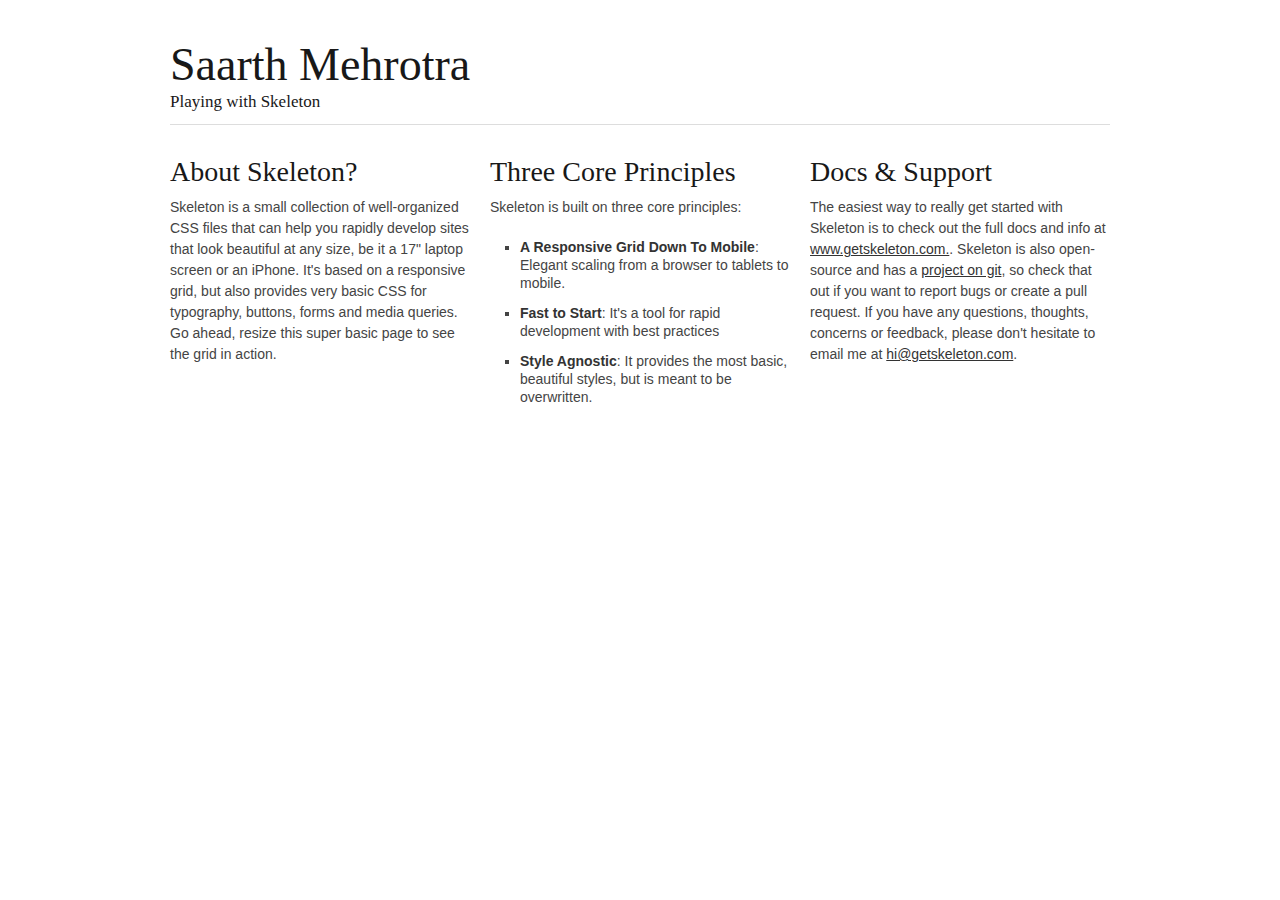
==== skltn_index.html @ eb8d66e8 "Add Stuff" ====
<!DOCTYPE html>
<!--[if lt IE 7 ]><html class="ie ie6" lang="en"> <![endif]-->
<!--[if IE 7 ]><html class="ie ie7" lang="en"> <![endif]-->
<!--[if IE 8 ]><html class="ie ie8" lang="en"> <![endif]-->
<!--[if (gte IE 9)|!(IE)]><!--><html lang="en"> <!--<![endif]-->
<head>

	<!-- Basic Page Needs
  ================================================== -->
	<meta charset="utf-8">
	<title>Saarth Mehrotra</title>
	<meta name="description" content="">
	<meta name="author" content="">

	<!-- Mobile Specific Metas
  ================================================== -->
	<meta name="viewport" content="width=device-width, initial-scale=1, maximum-scale=1">

	<!-- CSS
  ================================================== -->
	<link rel="stylesheet" href="stylesheets/base.css">
	<link rel="stylesheet" href="stylesheets/skeleton.css">
	<link rel="stylesheet" href="stylesheets/layout.css">

	<!--[if lt IE 9]>
		<script src="http://html5shim.googlecode.com/svn/trunk/html5.js"></script>
	<![endif]-->

	<!-- Favicons
	================================================== -->
</head>
<body>



	<!-- Primary Page Layout
	================================================== -->

	<!-- Delete everything in this .container and get started on your own site! -->

	<div class="container">
		<div class="sixteen columns">
			<h1 class="remove-bottom" style="margin-top: 40px">Saarth Mehrotra</h1>
			<h5>Playing with Skeleton</h5>
			<hr />
		</div>
		<div class="one-third column">
			<h3>About Skeleton?</h3>
			<p>Skeleton is a small collection of well-organized CSS files that can help you rapidly develop sites that look beautiful at any size, be it a 17" laptop screen or an iPhone. It's based on a responsive grid, but also provides very basic CSS for typography, buttons, forms and media queries. Go ahead, resize this super basic page to see the grid in action.</p>
		</div>
		<div class="one-third column">
			<h3>Three Core Principles</h3>
			<p>Skeleton is built on three core principles:</p>
			<ul class="square">
				<li><strong>A Responsive Grid Down To Mobile</strong>: Elegant scaling from a browser to tablets to mobile.</li>
				<li><strong>Fast to Start</strong>: It's a tool for rapid development with best practices</li>
				<li><strong>Style Agnostic</strong>: It provides the most basic, beautiful styles, but is meant to be overwritten.</li>
			</ul>
		</div>
		<div class="one-third column">
			<h3>Docs &amp; Support</h3>
			<p>The easiest way to really get started with Skeleton is to check out the full docs and info at <a href="http://www.getskeleton.com">www.getskeleton.com.</a>. Skeleton is also open-source and has a <a href="https://github.com/dhgamache/skeleton">project on git</a>, so check that out if you want to report bugs or create a pull request. If you have any questions, thoughts, concerns or feedback, please don't hesitate to email me at <a href="mailto:hi@getskeleton.com">hi@getskeleton.com</a>.</p>
		</div>

	</div><!-- container -->


<!-- End Document
================================================== -->
</body>
</html>
---- stylesheets/base.css ----
/*
* Skeleton V1.2
* Copyright 2011, Dave Gamache
* www.getskeleton.com
* Free to use under the MIT license.
* http://www.opensource.org/licenses/mit-license.php
* 6/20/2012
*/


/* Table of Content
==================================================
	#Reset & Basics
	#Basic Styles
	#Site Styles
	#Typography
	#Links
	#Lists
	#Images
	#Buttons
	#Forms
	#Misc */


/* #Reset & Basics (Inspired by E. Meyers)
================================================== */
	html, body, div, span, applet, object, iframe, h1, h2, h3, h4, h5, h6, p, blockquote, pre, a, abbr, acronym, address, big, cite, code, del, dfn, em, img, ins, kbd, q, s, samp, small, strike, strong, sub, sup, tt, var, b, u, i, center, dl, dt, dd, ol, ul, li, fieldset, form, label, legend, table, caption, tbody, tfoot, thead, tr, th, td, article, aside, canvas, details, embed, figure, figcaption, footer, header, hgroup, menu, nav, output, ruby, section, summary, time, mark, audio, video {
		margin: 0;
		padding: 0;
		border: 0;
		font-size: 100%;
		font: inherit;
		vertical-align: baseline; }
	article, aside, details, figcaption, figure, footer, header, hgroup, menu, nav, section {
		display: block; }
	body {
		line-height: 1; }
	ol, ul {
		list-style: none; }
	blockquote, q {
		quotes: none; }
	blockquote:before, blockquote:after,
	q:before, q:after {
		content: '';
		content: none; }
	table {
		border-collapse: collapse;
		border-spacing: 0; }


/* #Basic Styles
================================================== */
	body {
		background: #fff;
		font: 14px/21px "HelveticaNeue", "Helvetica Neue", Helvetica, Arial, sans-serif;
		color: #444;
		-webkit-font-smoothing: antialiased; /* Fix for webkit rendering */
		-webkit-text-size-adjust: 100%;
 }


/* #Typography
================================================== */
	h1, h2, h3, h4, h5, h6 {
		color: #181818;
		font-family: "Georgia", "Times New Roman", serif;
		font-weight: normal; }
	h1 a, h2 a, h3 a, h4 a, h5 a, h6 a { font-weight: inherit; }
	h1 { font-size: 46px; line-height: 50px; margin-bottom: 14px;}
	h2 { font-size: 35px; line-height: 40px; margin-bottom: 10px; }
	h3 { font-size: 28px; line-height: 34px; margin-bottom: 8px; }
	h4 { font-size: 21px; line-height: 30px; margin-bottom: 4px; }
	h5 { font-size: 17px; line-height: 24px; }
	h6 { font-size: 14px; line-height: 21px; }
	.subheader { color: #777; }

	p { margin: 0 0 20px 0; }
	p img { margin: 0; }
	p.lead { font-size: 21px; line-height: 27px; color: #777;  }

	em { font-style: italic; }
	strong { font-weight: bold; color: #333; }
	small { font-size: 80%; }

/*	Blockquotes  */
	blockquote, blockquote p { font-size: 17px; line-height: 24px; color: #777; font-style: italic; }
	blockquote { margin: 0 0 20px; padding: 9px 20px 0 19px; border-left: 1px solid #ddd; }
	blockquote cite { display: block; font-size: 12px; color: #555; }
	blockquote cite:before { content: "\2014 \0020"; }
	blockquote cite a, blockquote cite a:visited, blockquote cite a:visited { color: #555; }

	hr { border: solid #ddd; border-width: 1px 0 0; clear: both; margin: 10px 0 30px; height: 0; }


/* #Links
================================================== */
	a, a:visited { color: #333; text-decoration: underline; outline: 0; }
	a:hover, a:focus { color: #000; }
	p a, p a:visited { line-height: inherit; }


/* #Lists
================================================== */
	ul, ol { margin-bottom: 20px; }
	ul { list-style: none outside; }
	ol { list-style: decimal; }
	ol, ul.square, ul.circle, ul.disc { margin-left: 30px; }
	ul.square { list-style: square outside; }
	ul.circle { list-style: circle outside; }
	ul.disc { list-style: disc outside; }
	ul ul, ul ol,
	ol ol, ol ul { margin: 4px 0 5px 30px; font-size: 90%;  }
	ul ul li, ul ol li,
	ol ol li, ol ul li { margin-bottom: 6px; }
	li { line-height: 18px; margin-bottom: 12px; }
	ul.large li { line-height: 21px; }
	li p { line-height: 21px; }

/* #Images
================================================== */

	img.scale-with-grid {
		max-width: 100%;
		height: auto; }


/* #Buttons
================================================== */

	.button,
	button,
	input[type="submit"],
	input[type="reset"],
	input[type="button"] {
		background: #eee; /* Old browsers */
		background: #eee -moz-linear-gradient(top, rgba(255,255,255,.2) 0%, rgba(0,0,0,.2) 100%); /* FF3.6+ */
		background: #eee -webkit-gradient(linear, left top, left bottom, color-stop(0%,rgba(255,255,255,.2)), color-stop(100%,rgba(0,0,0,.2))); /* Chrome,Safari4+ */
		background: #eee -webkit-linear-gradient(top, rgba(255,255,255,.2) 0%,rgba(0,0,0,.2) 100%); /* Chrome10+,Safari5.1+ */
		background: #eee -o-linear-gradient(top, rgba(255,255,255,.2) 0%,rgba(0,0,0,.2) 100%); /* Opera11.10+ */
		background: #eee -ms-linear-gradient(top, rgba(255,255,255,.2) 0%,rgba(0,0,0,.2) 100%); /* IE10+ */
		background: #eee linear-gradient(top, rgba(255,255,255,.2) 0%,rgba(0,0,0,.2) 100%); /* W3C */
	  border: 1px solid #aaa;
	  border-top: 1px solid #ccc;
	  border-left: 1px solid #ccc;
	  -moz-border-radius: 3px;
	  -webkit-border-radius: 3px;
	  border-radius: 3px;
	  color: #444;
	  display: inline-block;
	  font-size: 11px;
	  font-weight: bold;
	  text-decoration: none;
	  text-shadow: 0 1px rgba(255, 255, 255, .75);
	  cursor: pointer;
	  margin-bottom: 20px;
	  line-height: normal;
	  padding: 8px 10px;
	  font-family: "HelveticaNeue", "Helvetica Neue", Helvetica, Arial, sans-serif; }

	.button:hover,
	button:hover,
	input[type="submit"]:hover,
	input[type="reset"]:hover,
	input[type="button"]:hover {
		color: #222;
		background: #ddd; /* Old browsers */
		background: #ddd -moz-linear-gradient(top, rgba(255,255,255,.3) 0%, rgba(0,0,0,.3) 100%); /* FF3.6+ */
		background: #ddd -webkit-gradient(linear, left top, left bottom, color-stop(0%,rgba(255,255,255,.3)), color-stop(100%,rgba(0,0,0,.3))); /* Chrome,Safari4+ */
		background: #ddd -webkit-linear-gradient(top, rgba(255,255,255,.3) 0%,rgba(0,0,0,.3) 100%); /* Chrome10+,Safari5.1+ */
		background: #ddd -o-linear-gradient(top, rgba(255,255,255,.3) 0%,rgba(0,0,0,.3) 100%); /* Opera11.10+ */
		background: #ddd -ms-linear-gradient(top, rgba(255,255,255,.3) 0%,rgba(0,0,0,.3) 100%); /* IE10+ */
		background: #ddd linear-gradient(top, rgba(255,255,255,.3) 0%,rgba(0,0,0,.3) 100%); /* W3C */
	  border: 1px solid #888;
	  border-top: 1px solid #aaa;
	  border-left: 1px solid #aaa; }

	.button:active,
	button:active,
	input[type="submit"]:active,
	input[type="reset"]:active,
	input[type="button"]:active {
		border: 1px solid #666;
		background: #ccc; /* Old browsers */
		background: #ccc -moz-linear-gradient(top, rgba(255,255,255,.35) 0%, rgba(10,10,10,.4) 100%); /* FF3.6+ */
		background: #ccc -webkit-gradient(linear, left top, left bottom, color-stop(0%,rgba(255,255,255,.35)), color-stop(100%,rgba(10,10,10,.4))); /* Chrome,Safari4+ */
		background: #ccc -webkit-linear-gradient(top, rgba(255,255,255,.35) 0%,rgba(10,10,10,.4) 100%); /* Chrome10+,Safari5.1+ */
		background: #ccc -o-linear-gradient(top, rgba(255,255,255,.35) 0%,rgba(10,10,10,.4) 100%); /* Opera11.10+ */
		background: #ccc -ms-linear-gradient(top, rgba(255,255,255,.35) 0%,rgba(10,10,10,.4) 100%); /* IE10+ */
		background: #ccc linear-gradient(top, rgba(255,255,255,.35) 0%,rgba(10,10,10,.4) 100%); /* W3C */ }

	.button.full-width,
	button.full-width,
	input[type="submit"].full-width,
	input[type="reset"].full-width,
	input[type="button"].full-width {
		width: 100%;
		padding-left: 0 !important;
		padding-right: 0 !important;
		text-align: center; }

	/* Fix for odd Mozilla border & padding issues */
	button::-moz-focus-inner,
	input::-moz-focus-inner {
    border: 0;
    padding: 0;
	}


/* #Forms
================================================== */

	form {
		margin-bottom: 20px; }
	fieldset {
		margin-bottom: 20px; }
	input[type="text"],
	input[type="password"],
	input[type="email"],
	textarea,
	select {
		border: 1px solid #ccc;
		padding: 6px 4px;
		outline: none;
		-moz-border-radius: 2px;
		-webkit-border-radius: 2px;
		border-radius: 2px;
		font: 13px "HelveticaNeue", "Helvetica Neue", Helvetica, Arial, sans-serif;
		color: #777;
		margin: 0;
		width: 210px;
		max-width: 100%;
		display: block;
		margin-bottom: 20px;
		background: #fff; }
	select {
		padding: 0; }
	input[type="text"]:focus,
	input[type="password"]:focus,
	input[type="email"]:focus,
	textarea:focus {
		border: 1px solid #aaa;
 		color: #444;
 		-moz-box-shadow: 0 0 3px rgba(0,0,0,.2);
		-webkit-box-shadow: 0 0 3px rgba(0,0,0,.2);
		box-shadow:  0 0 3px rgba(0,0,0,.2); }
	textarea {
		min-height: 60px; }
	label,
	legend {
		display: block;
		font-weight: bold;
		font-size: 13px;  }
	select {
		width: 220px; }
	input[type="checkbox"] {
		display: inline; }
	label span,
	legend span {
		font-weight: normal;
		font-size: 13px;
		color: #444; }

/* #Misc
================================================== */
	.remove-bottom { margin-bottom: 0 !important; }
	.half-bottom { margin-bottom: 10px !important; }
	.add-bottom { margin-bottom: 20px !important; }
---- stylesheets/skeleton.css ----
/*
* Skeleton V1.2
* Copyright 2011, Dave Gamache
* www.getskeleton.com
* Free to use under the MIT license.
* http://www.opensource.org/licenses/mit-license.php
* 6/20/2012
*/


/* Table of Contents
==================================================
    #Base 960 Grid
    #Tablet (Portrait)
    #Mobile (Portrait)
    #Mobile (Landscape)
    #Clearing */



/* #Base 960 Grid
================================================== */

    .container                                  { position: relative; width: 960px; margin: 0 auto; padding: 0; }
    .container .column,
    .container .columns                         { float: left; display: inline; margin-left: 10px; margin-right: 10px; }
    .row                                        { margin-bottom: 20px; }

    /* Nested Column Classes */
    .column.alpha, .columns.alpha               { margin-left: 0; }
    .column.omega, .columns.omega               { margin-right: 0; }

    /* Base Grid */
    .container .one.column,
    .container .one.columns                     { width: 40px;  }
    .container .two.columns                     { width: 100px; }
    .container .three.columns                   { width: 160px; }
    .container .four.columns                    { width: 220px; }
    .container .five.columns                    { width: 280px; }
    .container .six.columns                     { width: 340px; }
    .container .seven.columns                   { width: 400px; }
    .container .eight.columns                   { width: 460px; }
    .container .nine.columns                    { width: 520px; }
    .container .ten.columns                     { width: 580px; }
    .container .eleven.columns                  { width: 640px; }
    .container .twelve.columns                  { width: 700px; }
    .container .thirteen.columns                { width: 760px; }
    .container .fourteen.columns                { width: 820px; }
    .container .fifteen.columns                 { width: 880px; }
    .container .sixteen.columns                 { width: 940px; }

    .container .one-third.column                { width: 300px; }
    .container .two-thirds.column               { width: 620px; }

    /* Offsets */
    .container .offset-by-one                   { padding-left: 60px;  }
    .container .offset-by-two                   { padding-left: 120px; }
    .container .offset-by-three                 { padding-left: 180px; }
    .container .offset-by-four                  { padding-left: 240px; }
    .container .offset-by-five                  { padding-left: 300px; }
    .container .offset-by-six                   { padding-left: 360px; }
    .container .offset-by-seven                 { padding-left: 420px; }
    .container .offset-by-eight                 { padding-left: 480px; }
    .container .offset-by-nine                  { padding-left: 540px; }
    .container .offset-by-ten                   { padding-left: 600px; }
    .container .offset-by-eleven                { padding-left: 660px; }
    .container .offset-by-twelve                { padding-left: 720px; }
    .container .offset-by-thirteen              { padding-left: 780px; }
    .container .offset-by-fourteen              { padding-left: 840px; }
    .container .offset-by-fifteen               { padding-left: 900px; }



/* #Tablet (Portrait)
================================================== */

    /* Note: Design for a width of 768px */

    @media only screen and (min-width: 768px) and (max-width: 959px) {
        .container                                  { width: 768px; }
        .container .column,
        .container .columns                         { margin-left: 10px; margin-right: 10px;  }
        .column.alpha, .columns.alpha               { margin-left: 0; margin-right: 10px; }
        .column.omega, .columns.omega               { margin-right: 0; margin-left: 10px; }
        .alpha.omega                                { margin-left: 0; margin-right: 0; }

        .container .one.column,
        .container .one.columns                     { width: 28px; }
        .container .two.columns                     { width: 76px; }
        .container .three.columns                   { width: 124px; }
        .container .four.columns                    { width: 172px; }
        .container .five.columns                    { width: 220px; }
        .container .six.columns                     { width: 268px; }
        .container .seven.columns                   { width: 316px; }
        .container .eight.columns                   { width: 364px; }
        .container .nine.columns                    { width: 412px; }
        .container .ten.columns                     { width: 460px; }
        .container .eleven.columns                  { width: 508px; }
        .container .twelve.columns                  { width: 556px; }
        .container .thirteen.columns                { width: 604px; }
        .container .fourteen.columns                { width: 652px; }
        .container .fifteen.columns                 { width: 700px; }
        .container .sixteen.columns                 { width: 748px; }

        .container .one-third.column                { width: 236px; }
        .container .two-thirds.column               { width: 492px; }

        /* Offsets */
        .container .offset-by-one                   { padding-left: 48px; }
        .container .offset-by-two                   { padding-left: 96px; }
        .container .offset-by-three                 { padding-left: 144px; }
        .container .offset-by-four                  { padding-left: 192px; }
        .container .offset-by-five                  { padding-left: 240px; }
        .container .offset-by-six                   { padding-left: 288px; }
        .container .offset-by-seven                 { padding-left: 336px; }
        .container .offset-by-eight                 { padding-left: 384px; }
        .container .offset-by-nine                  { padding-left: 432px; }
        .container .offset-by-ten                   { padding-left: 480px; }
        .container .offset-by-eleven                { padding-left: 528px; }
        .container .offset-by-twelve                { padding-left: 576px; }
        .container .offset-by-thirteen              { padding-left: 624px; }
        .container .offset-by-fourteen              { padding-left: 672px; }
        .container .offset-by-fifteen               { padding-left: 720px; }
    }


/*  #Mobile (Portrait)
================================================== */

    /* Note: Design for a width of 320px */

    @media only screen and (max-width: 767px) {
        .container { width: 300px; }
        .container .columns,
        .container .column { margin: 0; }

        .container .one.column,
        .container .one.columns,
        .container .two.columns,
        .container .three.columns,
        .container .four.columns,
        .container .five.columns,
        .container .six.columns,
        .container .seven.columns,
        .container .eight.columns,
        .container .nine.columns,
        .container .ten.columns,
        .container .eleven.columns,
        .container .twelve.columns,
        .container .thirteen.columns,
        .container .fourteen.columns,
        .container .fifteen.columns,
        .container .sixteen.columns,
        .container .one-third.column,
        .container .two-thirds.column  { width: 300px; }

        /* Offsets */
        .container .offset-by-one,
        .container .offset-by-two,
        .container .offset-by-three,
        .container .offset-by-four,
        .container .offset-by-five,
        .container .offset-by-six,
        .container .offset-by-seven,
        .container .offset-by-eight,
        .container .offset-by-nine,
        .container .offset-by-ten,
        .container .offset-by-eleven,
        .container .offset-by-twelve,
        .container .offset-by-thirteen,
        .container .offset-by-fourteen,
        .container .offset-by-fifteen { padding-left: 0; }

    }


/* #Mobile (Landscape)
================================================== */

    /* Note: Design for a width of 480px */

    @media only screen and (min-width: 480px) and (max-width: 767px) {
        .container { width: 420px; }
        .container .columns,
        .container .column { margin: 0; }

        .container .one.column,
        .container .one.columns,
        .container .two.columns,
        .container .three.columns,
        .container .four.columns,
        .container .five.columns,
        .container .six.columns,
        .container .seven.columns,
        .container .eight.columns,
        .container .nine.columns,
        .container .ten.columns,
        .container .eleven.columns,
        .container .twelve.columns,
        .container .thirteen.columns,
        .container .fourteen.columns,
        .container .fifteen.columns,
        .container .sixteen.columns,
        .container .one-third.column,
        .container .two-thirds.column { width: 420px; }
    }


/* #Clearing
================================================== */

    /* Self Clearing Goodness */
    .container:after { content: "\0020"; display: block; height: 0; clear: both; visibility: hidden; }

    /* Use clearfix class on parent to clear nested columns,
    or wrap each row of columns in a <div class="row"> */
    .clearfix:before,
    .clearfix:after,
    .row:before,
    .row:after {
      content: '\0020';
      display: block;
      overflow: hidden;
      visibility: hidden;
      width: 0;
      height: 0; }
    .row:after,
    .clearfix:after {
      clear: both; }
    .row,
    .clearfix {
      zoom: 1; }

    /* You can also use a <br class="clear" /> to clear columns */
    .clear {
      clear: both;
      display: block;
      overflow: hidden;
      visibility: hidden;
      width: 0;
      height: 0;
    }
---- stylesheets/layout.css ----
/*
* Skeleton V1.2
* Copyright 2011, Dave Gamache
* www.getskeleton.com
* Free to use under the MIT license.
* http://www.opensource.org/licenses/mit-license.php
* 6/20/2012
*/

/* Table of Content
==================================================
	#Site Styles
	#Page Styles
	#Media Queries
	#Font-Face */

/* #Site Styles
================================================== */

/* #Page Styles
================================================== */

/* #Media Queries
================================================== */

	/* Smaller than standard 960 (devices and browsers) */
	@media only screen and (max-width: 959px) {}

	/* Tablet Portrait size to standard 960 (devices and browsers) */
	@media only screen and (min-width: 768px) and (max-width: 959px) {}

	/* All Mobile Sizes (devices and browser) */
	@media only screen and (max-width: 767px) {}

	/* Mobile Landscape Size to Tablet Portrait (devices and browsers) */
	@media only screen and (min-width: 480px) and (max-width: 767px) {}

	/* Mobile Portrait Size to Mobile Landscape Size (devices and browsers) */
	@media only screen and (max-width: 479px) {}


/* #Font-Face
================================================== */
/* 	This is the proper syntax for an @font-face file
		Just create a "fonts" folder at the root,
		copy your FontName into code below and remove
		comment brackets */

/*	@font-face {
	    font-family: 'FontName';
	    src: url('../fonts/FontName.eot');
	    src: url('../fonts/FontName.eot?iefix') format('eot'),
	         url('../fonts/FontName.woff') format('woff'),
	         url('../fonts/FontName.ttf') format('truetype'),
	         url('../fonts/FontName.svg#webfontZam02nTh') format('svg');
	    font-weight: normal;
	    font-style: normal; }
*/
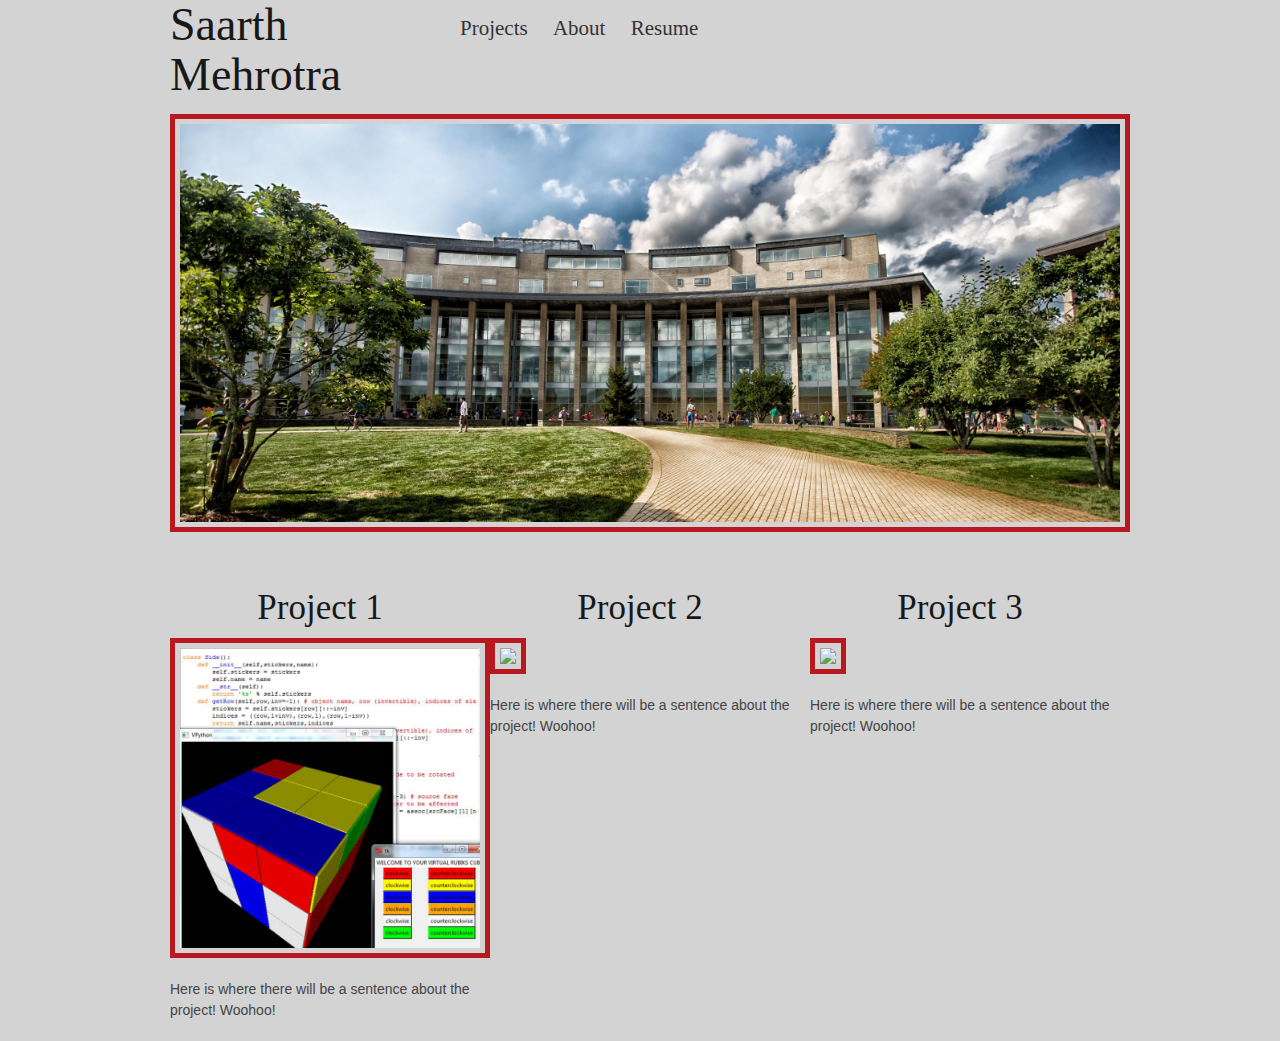
==== commit 758d8e4a: "Adding more pics" ====
--- a/skltn_index.html
+++ b/skltn_index.html
@@ -28,44 +28,48 @@
 
 	<!-- Favicons
 	================================================== -->
+
 </head>
 <body>
 
+<div class="container">
+    <div class="five columns">
+    	<h1>Saarth Mehrotra</h1>
+    </div>
+     
+    <div id="nav" class="eleven columns">
+    	<ul>
+    		<h4>
+    	    	<li><a href="#">Projects</a></li>
+        		<li><a href="#">About</a></li>
+        		<li><a href="#">Resume</a></li>	
+    		</h4>
+    	</ul>
+    </div>
+
+    <div id="headerImage" class="sixteen columns">
+    	<img src = "images/olin_edit.jpg">
+    </div>
+
+    <div class="one-third column feature">
+    	<h2>Project 1</h2>
+    	<img src="images/rubix_project.jpg">
+    	<p>Here is where there will be a sentence about the project! Woohoo!</p>
+    </div>
+
+    <div class="one-third column feature">
+    	<h2>Project 2</h2>
+    	<img src="images/">
+    	<p>Here is where there will be a sentence about the project! Woohoo!</p>
+    </div>
+    
+    <div class="one-third column feature">
+    	<h2>Project 3</h2>
+    	<img src="images/">
+    	<p>Here is where there will be a sentence about the project! Woohoo!</p>
+    </div>
 
 
-	<!-- Primary Page Layout
-	================================================== -->
-
-	<!-- Delete everything in this .container and get started on your own site! -->
-
-	<div class="container">
-		<div class="sixteen columns">
-			<h1 class="remove-bottom" style="margin-top: 40px">Saarth Mehrotra</h1>
-			<h5>Playing with Skeleton</h5>
-			<hr />
-		</div>
-		<div class="one-third column">
-			<h3>About Skeleton?</h3>
-			<p>Skeleton is a small collection of well-organized CSS files that can help you rapidly develop sites that look beautiful at any size, be it a 17" laptop screen or an iPhone. It's based on a responsive grid, but also provides very basic CSS for typography, buttons, forms and media queries. Go ahead, resize this super basic page to see the grid in action.</p>
-		</div>
-		<div class="one-third column">
-			<h3>Three Core Principles</h3>
-			<p>Skeleton is built on three core principles:</p>
-			<ul class="square">
-				<li><strong>A Responsive Grid Down To Mobile</strong>: Elegant scaling from a browser to tablets to mobile.</li>
-				<li><strong>Fast to Start</strong>: It's a tool for rapid development with best practices</li>
-				<li><strong>Style Agnostic</strong>: It provides the most basic, beautiful styles, but is meant to be overwritten.</li>
-			</ul>
-		</div>
-		<div class="one-third column">
-			<h3>Docs &amp; Support</h3>
-			<p>The easiest way to really get started with Skeleton is to check out the full docs and info at <a href="http://www.getskeleton.com">www.getskeleton.com.</a>. Skeleton is also open-source and has a <a href="https://github.com/dhgamache/skeleton">project on git</a>, so check that out if you want to report bugs or create a pull request. If you have any questions, thoughts, concerns or feedback, please don't hesitate to email me at <a href="mailto:hi@getskeleton.com">hi@getskeleton.com</a>.</p>
-		</div>
-
-	</div><!-- container -->
-
-
-<!-- End Document
-================================================== -->
+</div><!-- container -->
 </body>
 </html>--- a/stylesheets/skeleton.css
+++ b/stylesheets/skeleton.css
@@ -1,22 +1,51 @@
-/*
-* Skeleton V1.2
-* Copyright 2011, Dave Gamache
-* www.getskeleton.com
-* Free to use under the MIT license.
-* http://www.opensource.org/licenses/mit-license.php
-* 6/20/2012
-*/
-
-
-/* Table of Contents
-==================================================
-    #Base 960 Grid
-    #Tablet (Portrait)
-    #Mobile (Portrait)
-    #Mobile (Landscape)
-    #Clearing */
-
-
+/* MY STYLE SHEET */
+
+.container {
+    margin-top: 50px;
+}
+ 
+#nav {
+    margin: 13px 0 0 0;
+}
+ 
+#nav ul li{
+    display: inline;
+    margin: 0 20px 0 0;
+    margin-bottom: 130px;
+}
+ 
+#nav a {
+    text-decoration: none;
+}
+ 
+#nav a:hover {
+    text-decoration: underline;
+}
+
+#headerImage img {
+    margin-bottom: 50px;
+    max-width: 100%;
+    height: auto;
+}
+
+.feature img {
+    margin-bottom: 15px;
+    max-width: 100%;
+    height: auto;
+}
+
+h2 {
+    text-align: center;
+}
+
+img {
+   padding:5px;
+   border:5px solid #BA1820;
+}
+
+body {background-color:#d3d3d3;}
+
+/* GIVEN CODE FROM SKELETON*/
 
 /* #Base 960 Grid
 ================================================== */
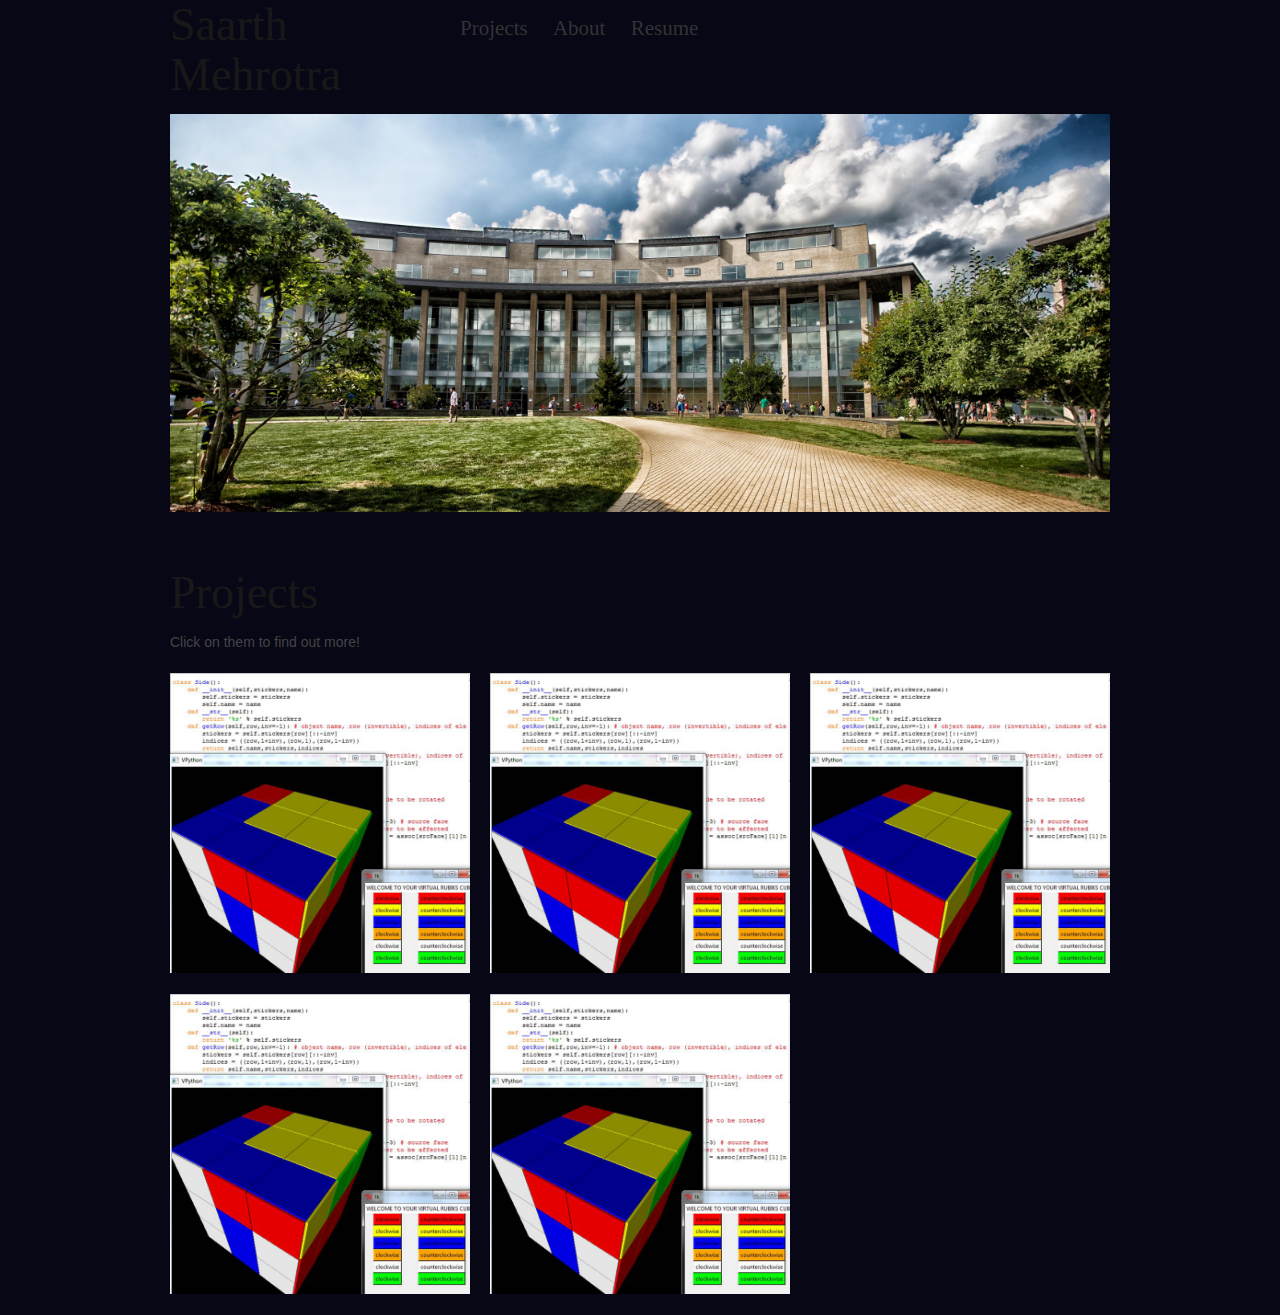
==== commit 90d5b054: "Add more projects, pre-starting to work with j-query" ====
--- a/skltn_index.html
+++ b/skltn_index.html
@@ -26,6 +26,9 @@
 		<script src="http://html5shim.googlecode.com/svn/trunk/html5.js"></script>
 	<![endif]-->
 
+    <!-- Google Font -->
+    <link href='http://fonts.googleapis.com/css?family=Montserrat+Alternates' rel='stylesheet' type='text/css'>
+
 	<!-- Favicons
 	================================================== -->
 
@@ -51,23 +54,33 @@
     	<img src = "images/olin_edit.jpg">
     </div>
 
+        <!-- PROJECTS -->
+    <div id="title" class="sixteen columns">
+        <h1>Projects</h1>
+        <p>Click on them to find out more!</p>
+    </div>
+
+
     <div class="one-third column feature">
-    	<h2>Project 1</h2>
     	<img src="images/rubix_project.jpg">
-    	<p>Here is where there will be a sentence about the project! Woohoo!</p>
+     </div>
+
+    <div class="one-third column feature">
+        <img src="images/rubix_project.jpg">
+    </div>
+    
+    <div class="one-third column feature">
+        <img src="images/rubix_project.jpg">
     </div>
 
     <div class="one-third column feature">
-    	<h2>Project 2</h2>
-    	<img src="images/">
-    	<p>Here is where there will be a sentence about the project! Woohoo!</p>
+        <img src="images/rubix_project.jpg">
     </div>
-    
+
     <div class="one-third column feature">
-    	<h2>Project 3</h2>
-    	<img src="images/">
-    	<p>Here is where there will be a sentence about the project! Woohoo!</p>
+        <img src="images/rubix_project.jpg">
     </div>
+
 
 
 </div><!-- container -->
--- a/stylesheets/skeleton.css
+++ b/stylesheets/skeleton.css
@@ -34,16 +34,15 @@
     height: auto;
 }
 
+
 h2 {
     text-align: center;
 }
 
-img {
-   padding:5px;
-   border:5px solid #BA1820;
-}
-
-body {background-color:#d3d3d3;}
+
+body {
+    background-color:#070716;
+}
 
 /* GIVEN CODE FROM SKELETON*/
 
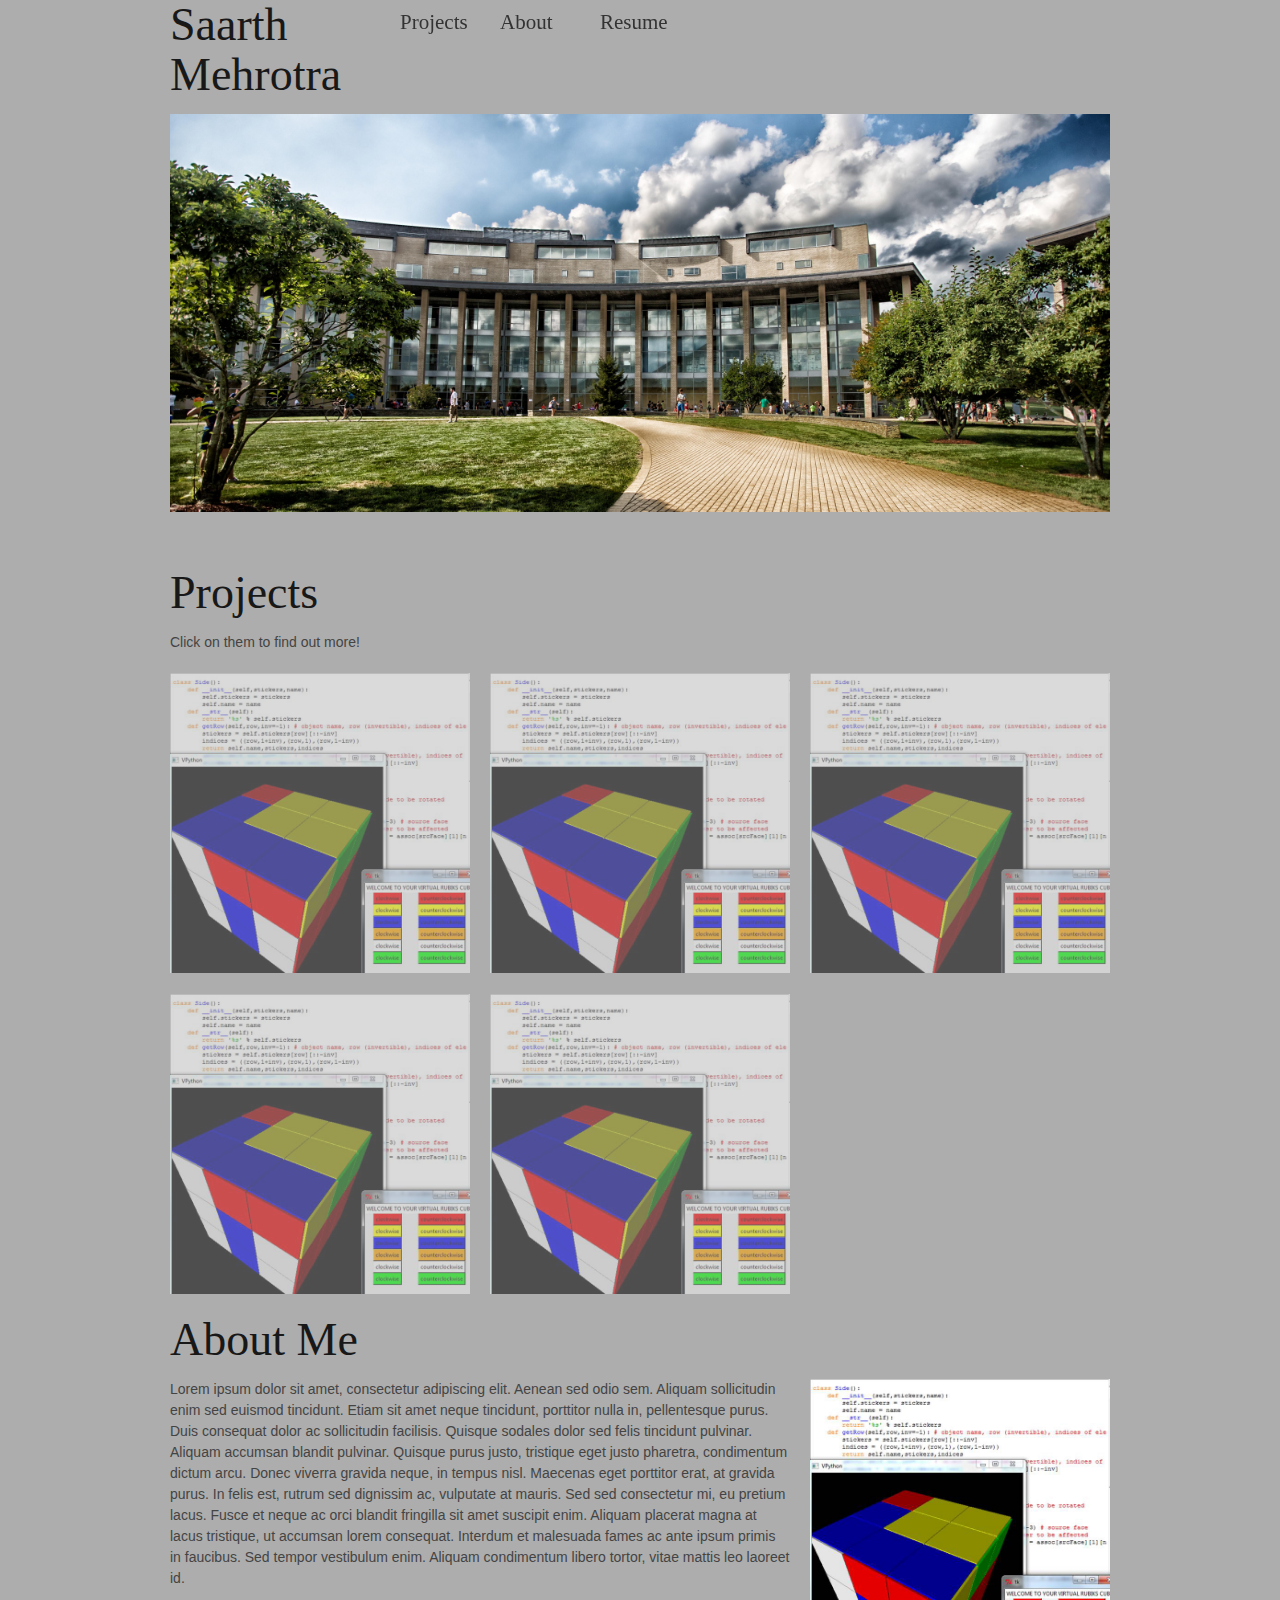
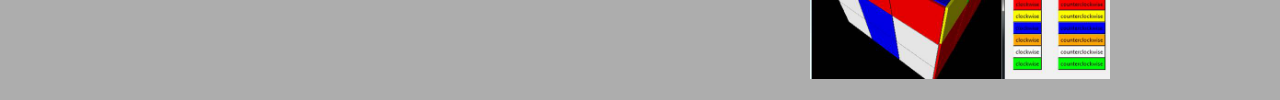
==== commit 7174930a: "Trying to get the background for titles to change" ====
--- a/skltn_index.html
+++ b/skltn_index.html
@@ -36,11 +36,11 @@
 <body>
 
 <div class="container">
-    <div class="five columns">
+    <div class="four columns">
     	<h1>Saarth Mehrotra</h1>
     </div>
      
-    <div id="nav" class="eleven columns">
+    <div id="nav" class="twelve columns">
     	<ul>
     		<h4>
     	    	<li><a href="#">Projects</a></li>
@@ -55,32 +55,49 @@
     </div>
 
         <!-- PROJECTS -->
-    <div id="title" class="sixteen columns">
-        <h1>Projects</h1>
-        <p>Click on them to find out more!</p>
+    <div class="title">
+        <div class="sixteen columns">
+            <h1>Projects</h1>
+            <p>Click on them to find out more!</p>
+        </div>
     </div>
 
+    <div class= "hover">
+        <div class="one-third column feature">
+    	   <img src="images/rubix_project.jpg">
+        </div>
 
-    <div class="one-third column feature">
-    	<img src="images/rubix_project.jpg">
-     </div>
+        <div class="one-third column feature">
+           <img src="images/rubix_project.jpg">
+        </div>
 
-    <div class="one-third column feature">
-        <img src="images/rubix_project.jpg">
-    </div>
-    
-    <div class="one-third column feature">
-        <img src="images/rubix_project.jpg">
+        <div class="one-third column feature">
+           <img src="images/rubix_project.jpg">
+        </div>
+
+        <div class="one-third column feature">
+           <img src="images/rubix_project.jpg">
+        </div>
+
+        <div class="one-third column feature">
+           <img src="images/rubix_project.jpg">
+        </div>
     </div>
 
-    <div class="one-third column feature">
-        <img src="images/rubix_project.jpg">
+            <!-- ABOUT ME -->
+    <div class="title">
+        <div class="sixteen columns">
+            <h1>About Me</h1>
+        </div>
     </div>
 
-    <div class="one-third column feature">
-        <img src="images/rubix_project.jpg">
-    </div>
+        <div class = "two-thirds column feature">
+            <p>Lorem ipsum dolor sit amet, consectetur adipiscing elit. Aenean sed odio sem. Aliquam sollicitudin enim sed euismod tincidunt. Etiam sit amet neque tincidunt, porttitor nulla in, pellentesque purus. Duis consequat dolor ac sollicitudin facilisis. Quisque sodales dolor sed felis tincidunt pulvinar. Aliquam accumsan blandit pulvinar. Quisque purus justo, tristique eget justo pharetra, condimentum dictum arcu. Donec viverra gravida neque, in tempus nisl. Maecenas eget porttitor erat, at gravida purus. In felis est, rutrum sed dignissim ac, vulputate at mauris. Sed sed consectetur mi, eu pretium lacus. Fusce et neque ac orci blandit fringilla sit amet suscipit enim. Aliquam placerat magna at lacus tristique, ut accumsan lorem consequat. Interdum et malesuada fames ac ante ipsum primis in faucibus. Sed tempor vestibulum enim. Aliquam condimentum libero tortor, vitae mattis leo laoreet id.</p>
+        </div>
 
+        <div class="one-third column feature">
+           <img src="images/rubix_project.jpg">
+        </div>
 
 
 </div><!-- container -->
--- a/stylesheets/skeleton.css
+++ b/stylesheets/skeleton.css
@@ -10,12 +10,13 @@
  
 #nav ul li{
     display: inline;
-    margin: 0 20px 0 0;
+    margin: 0 100px 0 0;
     margin-bottom: 130px;
 }
  
 #nav a {
     text-decoration: none;
+    position: fixed;
 }
  
 #nav a:hover {
@@ -34,14 +35,26 @@
     height: auto;
 }
 
+.title{
+    background-color: #070716;
+}
+
+.hover img {
+    opacity:0.55;
+    filter:alpha(opacity=55); /* For IE8 and earlier */
+    }
+.hover img:hover
+{
+    opacity:1.0;
+    filter:alpha(opacity=100); /* For IE8 and earlier */
+}
 
 h2 {
     text-align: center;
 }
 
-
 body {
-    background-color:#070716;
+    background-color:#ADADAD;
 }
 
 /* GIVEN CODE FROM SKELETON*/
